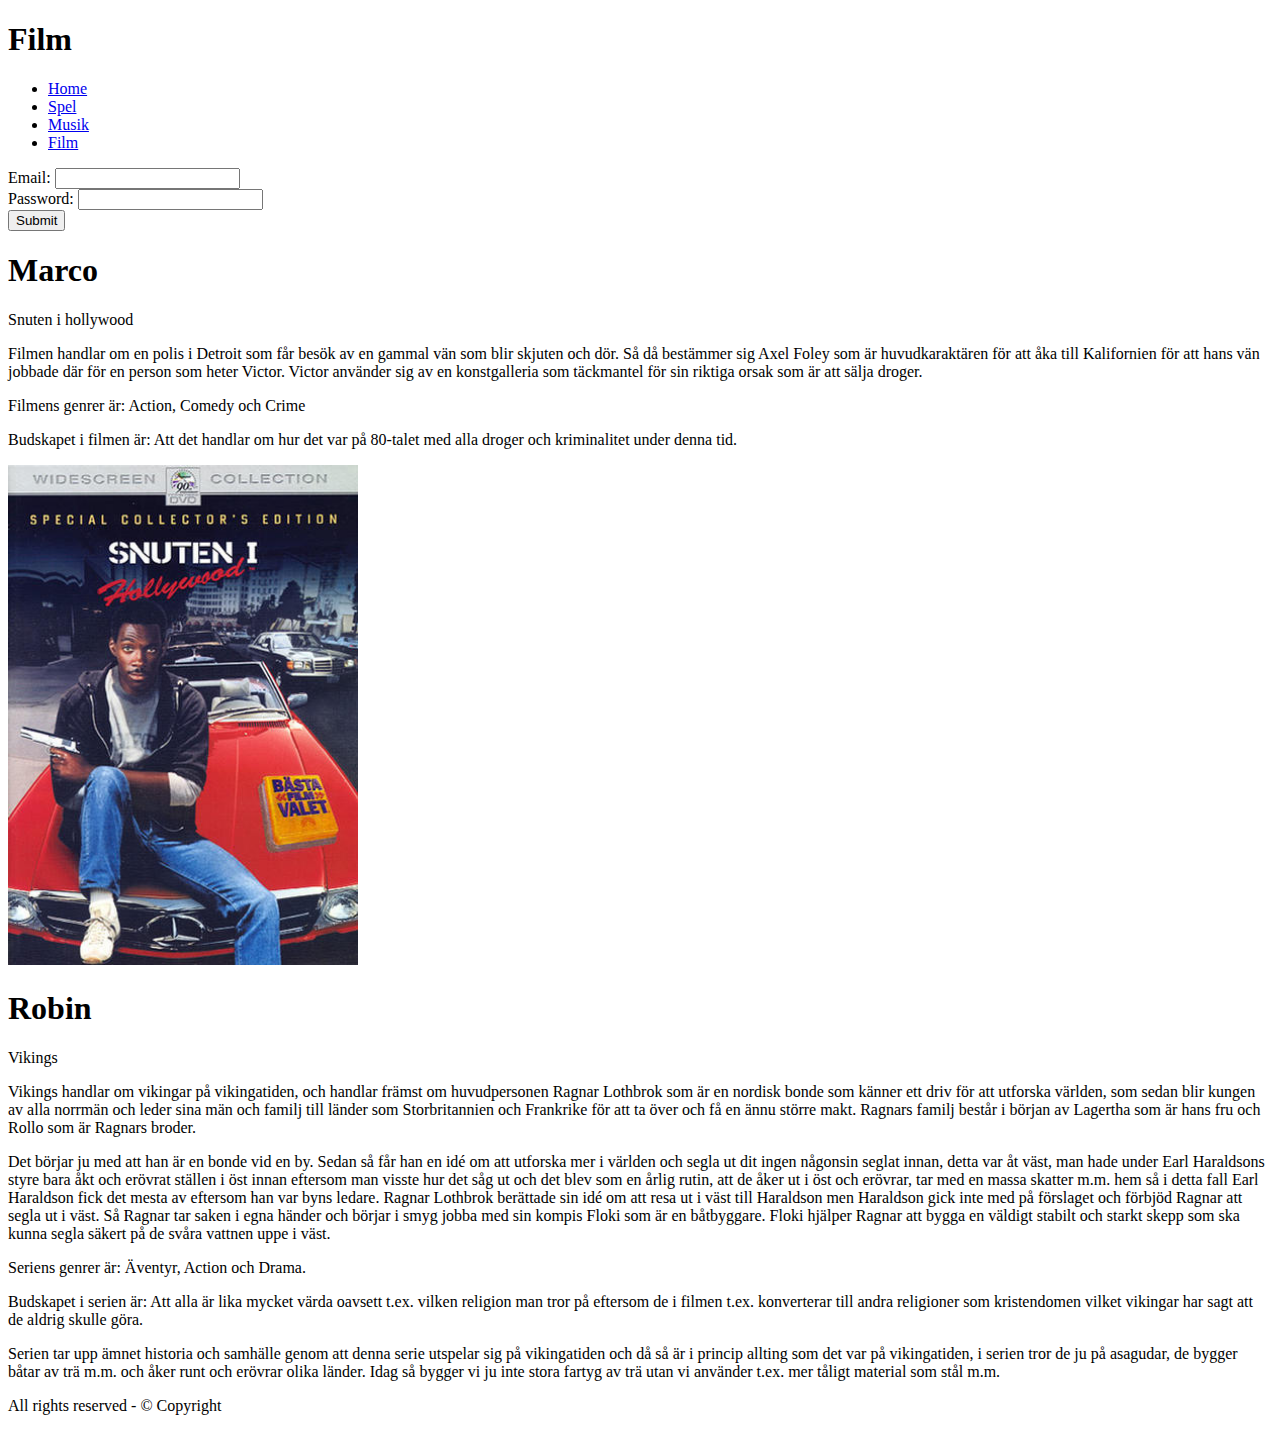
==== film.html @ 12bbb7cb "Add files via upload" ====
<!DOCTYPE html>
<html>

<head>
    <title>2 kolumn layout</title>
    <meta charset = "utf-8" />
    <link href = "css/marco.css" rel="stylesheet" type="text/css" />
</head>

<body>
    <div class="wrapper">

    <header class="header">
        <h1>Film</h1>
    </header>
    <!--wrapper börjar-->

    <header class="mainmenu">
        <ul>
            <li><a href="Projectdx.html">Home </a></li>
            <li><a href="marco2.html">Spel </a></li>
            <li><a href="musikdx.html">Musik </a></li>
            <li><a href="film.html">Film </a></li>
        </ul>

    </header>
    <form action="/action_page.php">
     Email: <input type="text" name="email"><br>
     Password: <input type="password" name="pwd" maxlength="8"><br>
     <input type="submit">
    </form>
    <div class="wrapper_2col">
    <div class="leftcol">
      <h1>
         Marco
      </h1>
      <p>
         Snuten i hollywood
      </p>
      <p>
         Filmen handlar om en polis i Detroit som får besök av en gammal vän som blir skjuten och dör. Så då bestämmer sig Axel Foley som är
          huvudkaraktären för att åka till Kalifornien för att hans vän jobbade där för en person som heter Victor. Victor använder sig av en
          konstgalleria som täckmantel för sin riktiga orsak som är att sälja droger.
      </p>
      <p>
         Filmens genrer är: Action, Comedy och Crime
      </p>
      <p>
         Budskapet i filmen är: Att det handlar om hur det var på 80-talet med alla droger och kriminalitet under denna tid.
      </p>
      <img src="snuten.jpg" height="500px" width="350px" alt="Foto" />
    </div><!--leftcol slutar-->

    <div class="rightcol">
      <h1>
         Robin
      </h1>
      <p>
         Vikings
      </p>
      <p>
         Vikings handlar om vikingar på vikingatiden, och handlar främst om huvudpersonen Ragnar Lothbrok som är en nordisk bonde som känner ett driv
          för att utforska världen, som sedan blir kungen av alla norrmän och leder sina män och familj till länder som Storbritannien och Frankrike
          för att ta över och få en ännu större makt. Ragnars familj består i början av Lagertha som är hans fru och Rollo som är Ragnars broder.
      </p>
      <p>
         Det börjar ju med att han är en bonde vid en by. Sedan så får han en idé om att utforska mer i världen och segla ut dit ingen någonsin seglat
         innan, detta var åt väst, man hade under Earl Haraldsons styre bara åkt och erövrat ställen i öst innan eftersom man visste hur det såg ut
          och det blev som en årlig rutin, att de åker ut i öst och erövrar, tar med en massa skatter m.m. hem så i detta fall Earl Haraldson fick det
          mesta av eftersom han var byns ledare.
          Ragnar Lothbrok berättade sin idé om att resa ut i väst till Haraldson men Haraldson gick inte med på förslaget och förbjöd Ragnar att segla ut i väst.
         Så Ragnar tar saken i egna händer och börjar i smyg jobba med sin kompis Floki som är en båtbyggare. Floki hjälper Ragnar att bygga en väldigt stabilt
         och starkt skepp som ska kunna segla säkert på de svåra vattnen uppe i väst.
      </p>
      <p>
         Seriens genrer är: Äventyr, Action och Drama.
      </p>
      <p>
         Budskapet i serien är: Att alla är lika mycket värda oavsett t.ex. vilken religion man tror på eftersom de i filmen t.ex. konverterar till
         andra religioner som kristendomen vilket vikingar har sagt att de aldrig skulle göra.
      </p>
      <p>
         Serien tar upp ämnet historia och samhälle genom att denna serie utspelar sig på vikingatiden och då så är i princip allting som det var på
         vikingatiden, i serien tror de ju på asagudar, de bygger båtar av trä m.m. och åker runt och erövrar olika länder. Idag så bygger vi ju inte
         stora fartyg av trä utan vi använder t.ex. mer tåligt material som stål m.m.
      </p>
      <div class="push"></div>
    </div><!--rightcol slutar-->
    </div><!--wrapper2col slutar-->

    <footer class="footer">
      <p>All rights reserved - &#169; Copyright</p>
    </footer>

    </div><!--wrapper slutar-->
  </body>
</html>
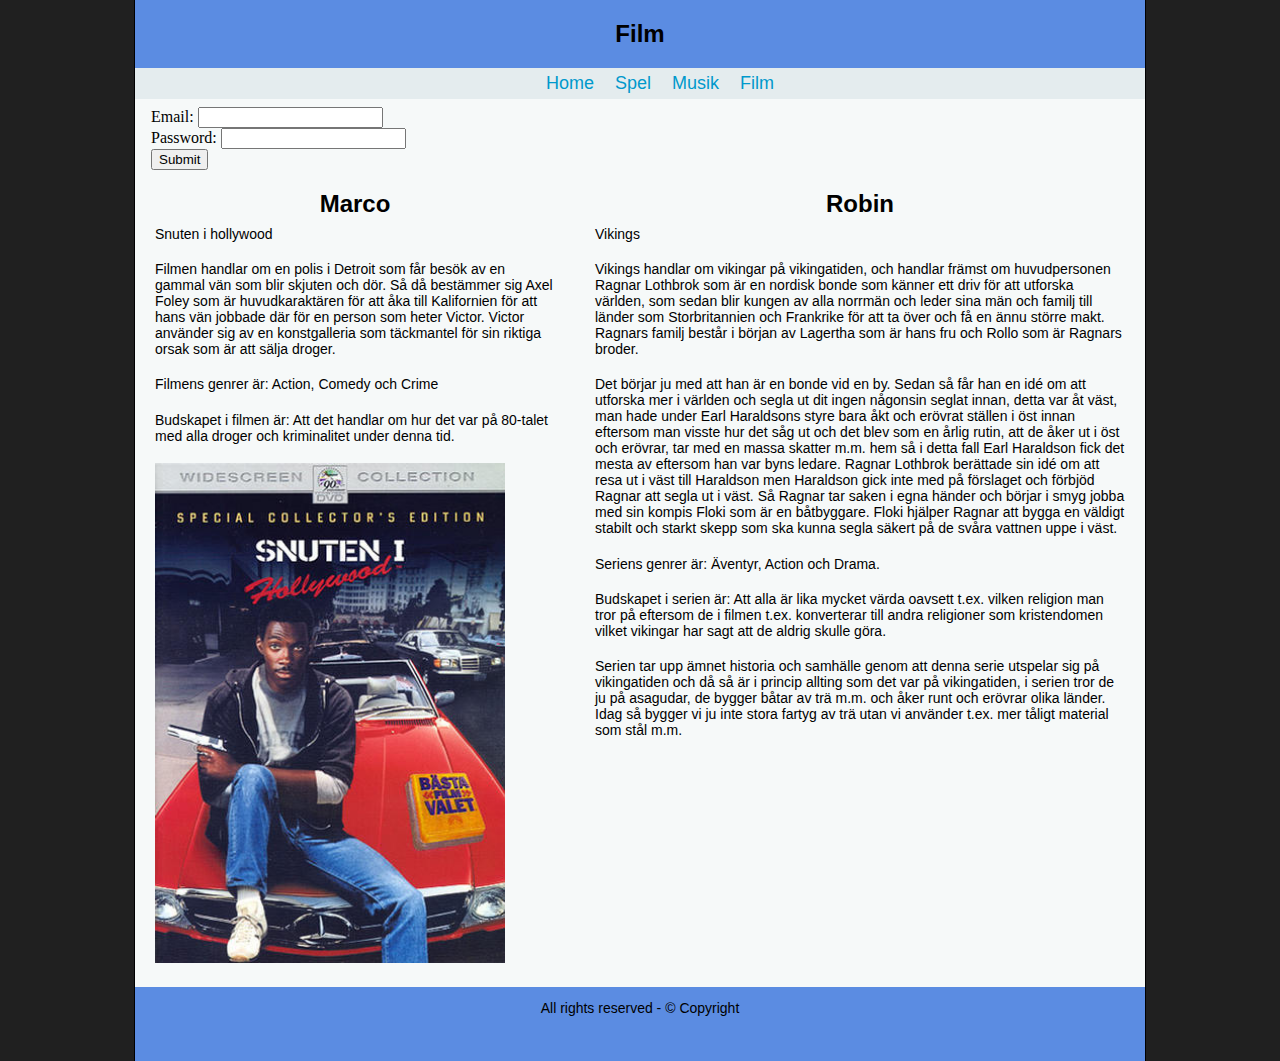
==== commit f34a6a0b: "Update film.html" ====
--- a/film.html
+++ b/film.html
@@ -4,7 +4,7 @@
 <head>
     <title>2 kolumn layout</title>
     <meta charset = "utf-8" />
-    <link href = "css/marco.css" rel="stylesheet" type="text/css" />
+    <link href = "marco.css" rel="stylesheet" type="text/css" />
 </head>
 
 <body>
--- a/marco.css
+++ b/marco.css
@@ -0,0 +1,151 @@
+/*CSS dokument*/
+
+/* selektorn * formaterar alla element på sidan */
+* {
+  margin: 0;
+}
+
+/*formatering för html och body elementen*/
+html, body {
+  height: 100%;
+}
+
+/*formatering för sidans body element = bakgrundsfärg*/
+body {
+  background-color: #202020;
+}
+form {
+   text-align: left;
+   margin-top: 0.5rem;
+   margin-left: 1.0rem;
+}
+
+/*formatering för textstycken*/
+p {
+  font-family: Calibri, Verdana, Arial, sans-serif;
+  font-size: 14px;
+  margin-bottom: 1.2rem;
+  margin-top: 0.5rem;
+}
+
+/*formatering för rubrik h1*/
+h1 {
+  font-family: Cambria, Calibri, Verdana, Arial, sans-serif;
+  font-size: 24px;
+  color: #000000;
+  text-align: center;
+}
+
+/*formatering för textlänkar*/
+a {
+  font-family: Calibri, Verdana, Arial, sans-serif;
+  font-size: 18px;
+  text-decoration: none;
+}
+
+/*formatering för textlänkar när användaren för pekaren över texten*/
+a:hover {
+  color: #FF0066;
+}
+
+/*formatering för behållare som innehåller alla sidans element*/
+.wrapper {
+  width:1010px;
+  min-height: 100%;
+  padding: 0px;
+  margin: auto;
+  background-color: #F6F9F9;
+  color: #000000;
+  border-left: 1px solid #000001;
+  border-right: 1px solid #000001;
+}
+
+/*formatering för klassen 'header' - sidhuvud*/
+.header {
+  width: 100%;
+  padding: 20px 0 20px 0;
+  margin: auto;
+  background-color: #5B8CE2;
+  color: #000000;
+}
+
+/*formatering för huvudmeny och textlänkarna*/
+.mainmenu {
+  width: 1000px;
+  padding: 5px;
+  margin: auto;
+  background-color: #E4ECEE;
+  color: #000000;
+  text-align: center;
+}
+
+.mainmenu ul {
+  list-style: none;
+}
+
+.mainmenu li {
+  display: inline;
+}
+
+.mainmenu a {
+  padding-left: 8px;
+  padding-right: 8px;
+  font-family: Cambria, Calibri, Verdana, Arial, sans-serif;
+  font-size: 18px;
+  color: #0099CC;
+}
+
+.mainmenu a:hover {
+  color: #FF0066;
+}
+
+/*formatering för 2 kolumn layout*/
+.wrapper_2col {
+  width: 100%;
+  min-height: 100%;
+  height: auto !important;
+  height: 100%;
+  padding: 0px;
+  background-color: #F6F9F9;
+  color: #000000;
+  margin: 0 auto -4em;
+}
+
+/*formatering för vänster kolumn*/
+.leftcol {
+  float: left;
+  width: 400px;
+  background-color: #F6F9F9;
+  padding: 20px;
+}
+
+/*formatering för höger kolumn*/
+.rightcol {
+  float: right;
+  width: 530px;
+  background-color: #F6F9F9;
+  padding: 20px;
+}
+
+/*formatering för bilden i höger kolumnens textstycke*/
+.rightcol p img {
+  float:right;
+  border: 1px dotted black;
+  margin: 10px 0px 15px 20px;
+}
+
+/*formatering för sidfot*/
+.footer {
+  width: 1000px;
+  padding: 5px;
+  margin: 0px;
+  background-color: #5B8CE2;
+  color: #000000;
+  text-align: center;
+}
+
+/*formatering för sidfot och klassen push som trycker ner sidfoten på sidan*/
+.footer, .push {
+  height: 4em;
+  clear: both;
+}
